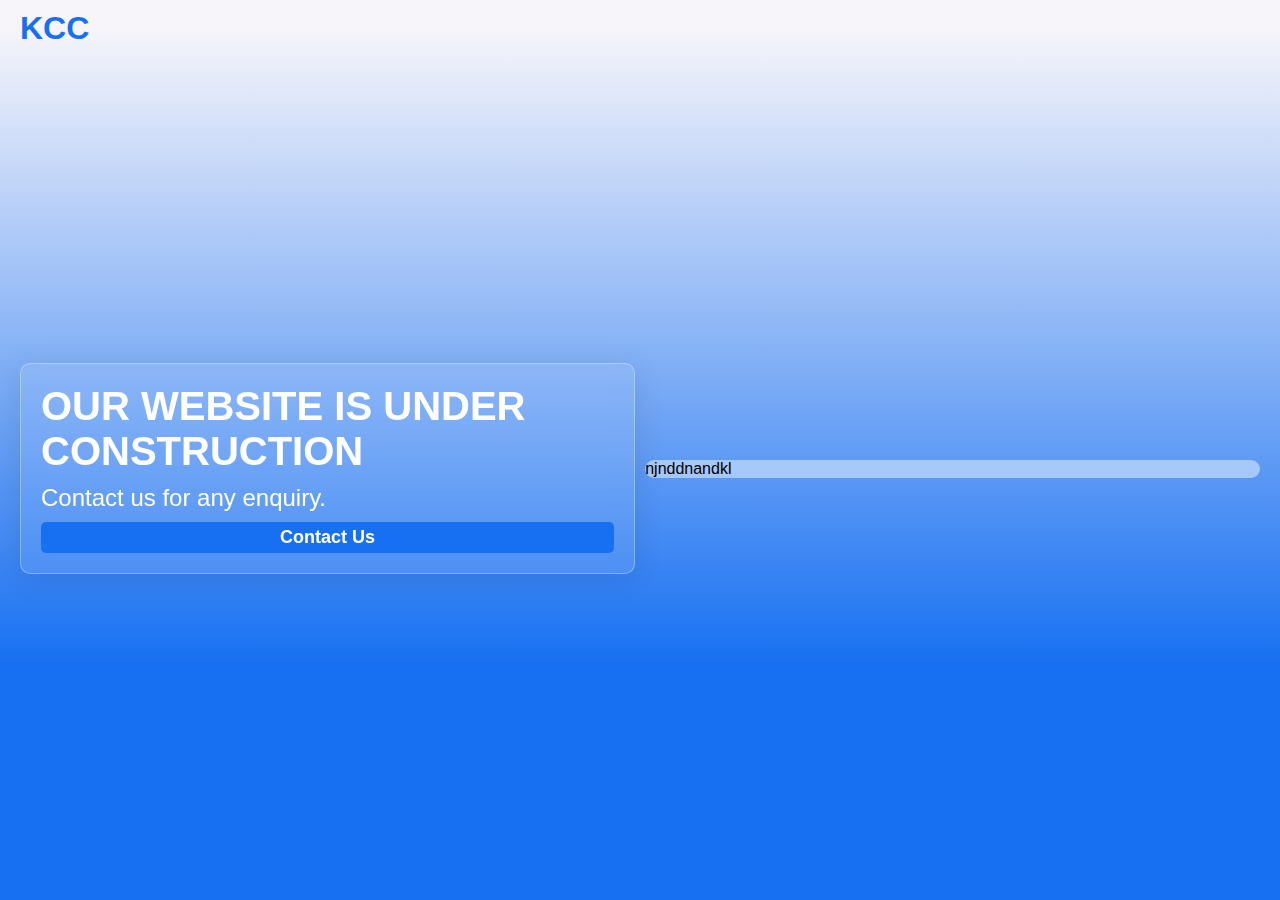
==== index.html @ 3e6a5da9 "Initial Commit" ====
<!DOCTYPE html>
<html lang="en">
<head>
    <meta charset="UTF-8">
    <meta name="viewport" content="width=device-width, initial-scale=1.0">
    <title>Document</title>
    <link rel="stylesheet" href="assets/style.css">
</head>
<body>

    <div class="container">
        <div class="header">
            <h2>KCC</h2>
        </div>

        <div class="main">
            <div class="left">
                <h3>OUR WEBSITE IS UNDER CONSTRUCTION</h3>

                <p>Contact us for any enquiry.</p>
                <div class="form-container">
                    <button class="btn btn-primary">Contact Us</button>
                </div>
            </div>

            <div class="right">
njnddnandkl
            </div>
        </div>
    </div>
    
</body>
</html>
---- assets/style.css ----
*{
    margin: 0;
    padding: 0;
    box-sizing: border-box;
    font-family: sans-serif;
}

.container{
    display: flex;
    flex-direction: column;
    padding: 10px 20px;
    width: 100%;
    height: 100vh;
    background: rgb(247,245,250);
background: linear-gradient(180deg, rgba(247,245,250,1) 3%, rgba(23,112,242,1) 74%);
}

.header h2{
    color: #1770f2;
    font-size: 2rem;
}

.main{
    display: flex;
    flex-direction: row;
    justify-content: center;
    align-items: center;
    gap: 10px;
    height: 100%;
    width: 100%;
}

.left{
    display: flex;
    flex-direction: column;
    justify-content: center;
    gap: 10px;
    width: 50%;
    background-color: rgba(255, 255, 255,0.1);
    box-shadow: 0 4px 30px rgba(0,0,0, 0.1);
    backdrop-filter: blur(10px);
    border: 1px solid rgba(255, 255, 255,0.3);
    padding: 20px;
    border-radius: 10px;
    color: #fff;
    overflow-wrap: break-word;
}

.right{
    display: flex;
    flex-direction: column;
    justify-content: center;
    gap: 10px;
    width: 50%;
    background-color: rgba(240, 248, 255,0.5);
    border-radius: 10px;
    
}


.left h3{
    font-size: 2.5rem;
}

.left p{
    font-size: 1.5rem;
}

.btn{
    width: 100%;
    border: none;
    padding: 5px;
    border-radius: 5px;
    cursor: pointer;
}

.btn-primary{
    background: #1770f2;
    color: #fff;
    font-size: large;
    font-weight: 600;
}
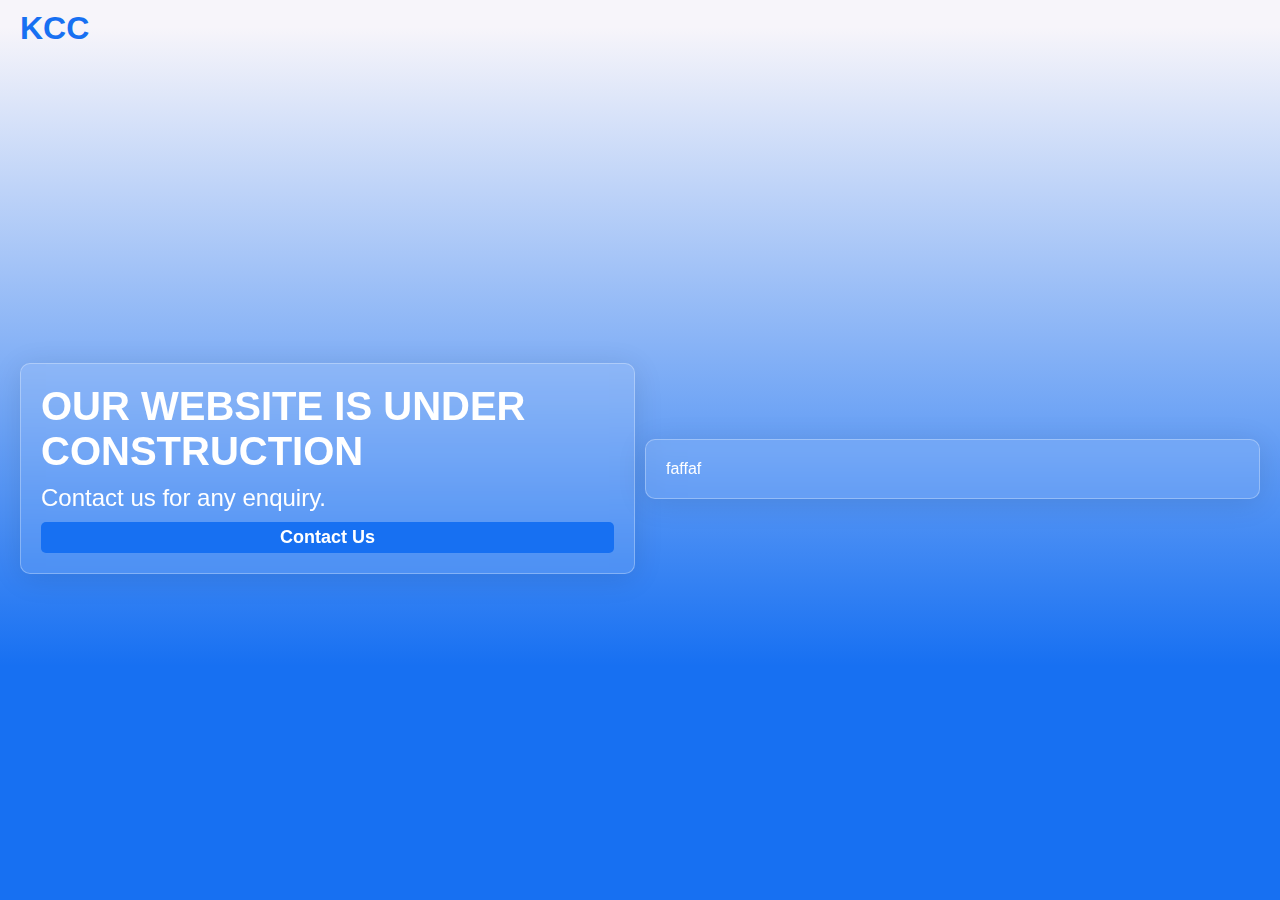
==== commit 8a69f1b7: "Adding Styles" ====
--- a/index.html
+++ b/index.html
@@ -3,7 +3,7 @@
 <head>
     <meta charset="UTF-8">
     <meta name="viewport" content="width=device-width, initial-scale=1.0">
-    <title>Document</title>
+    <title>KCC : Home</title>
     <link rel="stylesheet" href="assets/style.css">
 </head>
 <body>
@@ -24,7 +24,7 @@
             </div>
 
             <div class="right">
-njnddnandkl
+                faffaf
             </div>
         </div>
     </div>
--- a/assets/style.css
+++ b/assets/style.css
@@ -52,8 +52,14 @@
     justify-content: center;
     gap: 10px;
     width: 50%;
-    background-color: rgba(240, 248, 255,0.5);
+    background-color:  rgba(255, 255, 255,0.1);
+    box-shadow: 0 4px 30px rgba(0,0,0, 0.1);
+    backdrop-filter: blur(10px);
+    border: 1px solid rgba(255, 255, 255,0.3);
+    padding: 20px;
     border-radius: 10px;
+    color: #fff;
+    overflow-wrap: break-word;
     
 }
 
@@ -82,4 +88,21 @@
 }
 
 
+@media(max-width:768px) {
+    .main{
+        flex-wrap: wrap;
+    }
 
+    .left{
+        width: 100%;
+        overflow-wrap: normal;
+    }
+
+    .right{
+        width: 100%;
+        overflow-wrap: normal;
+    }
+}
+
+
+
